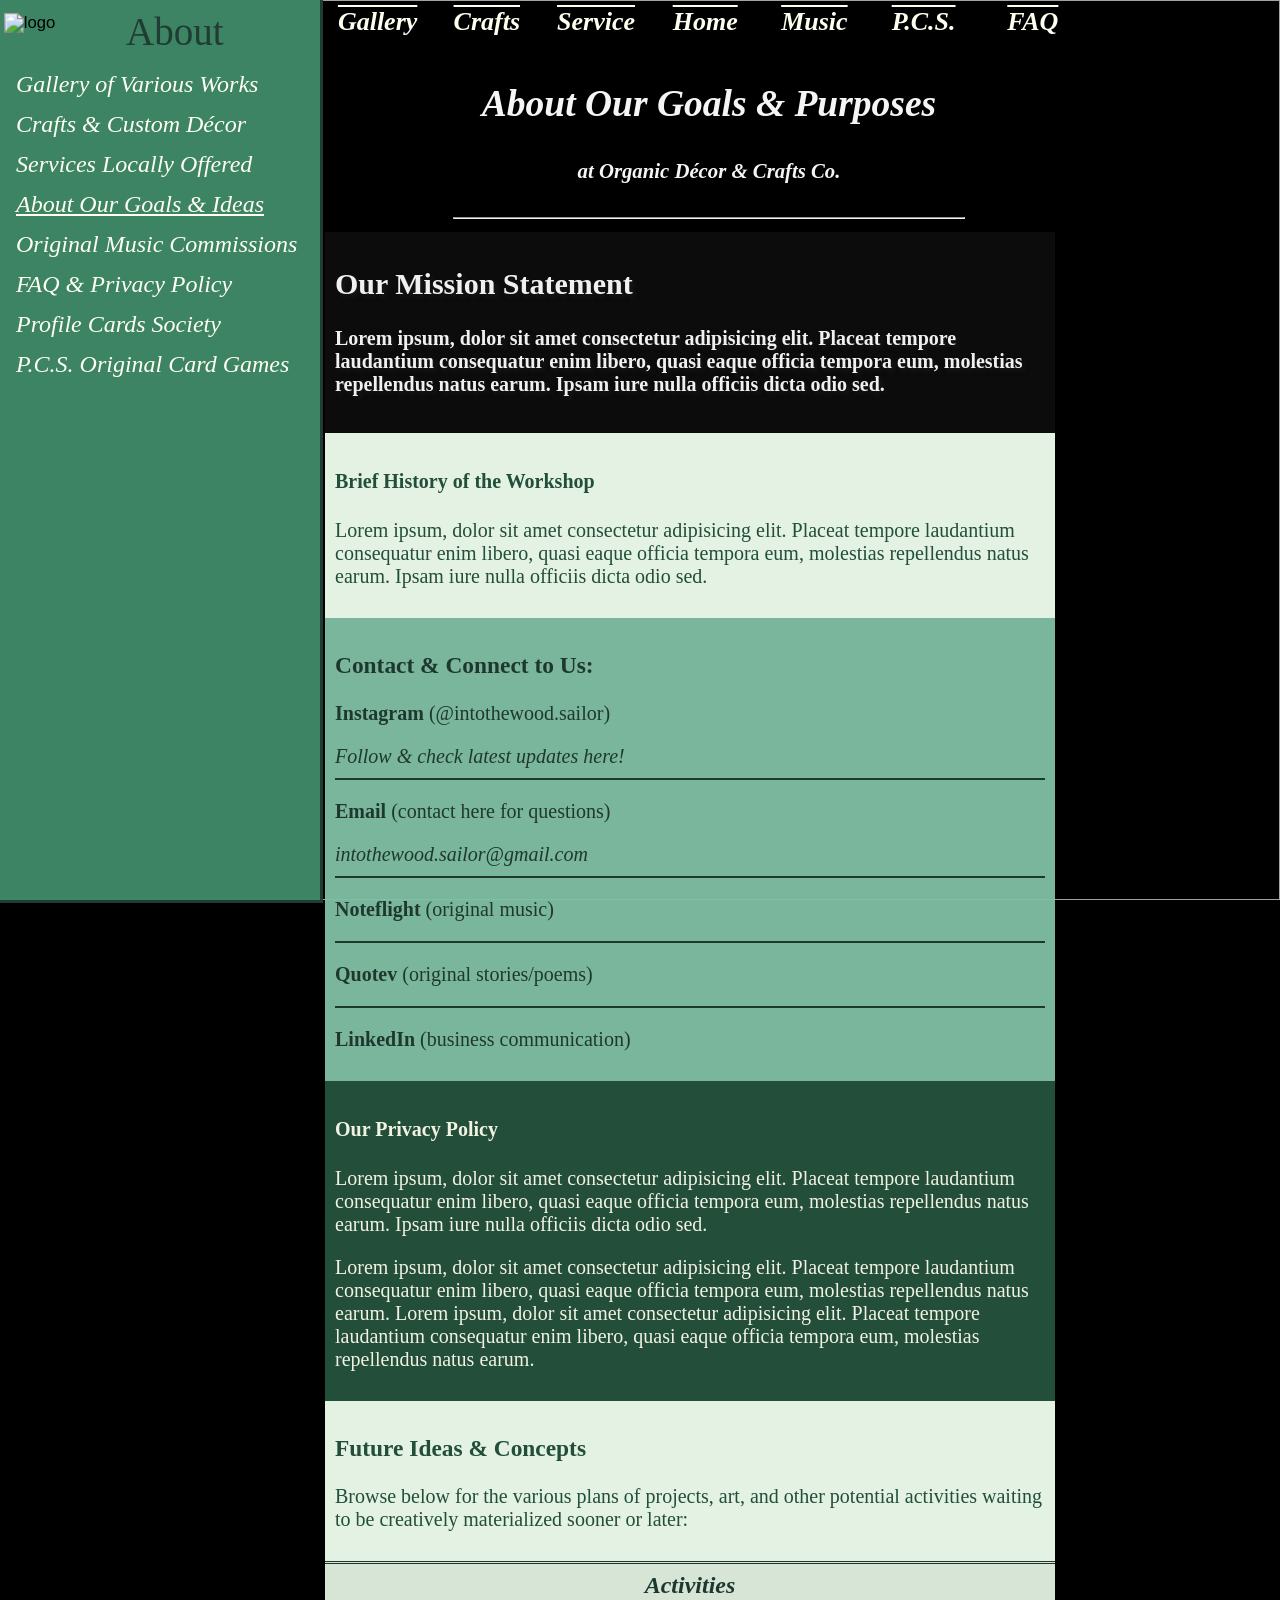
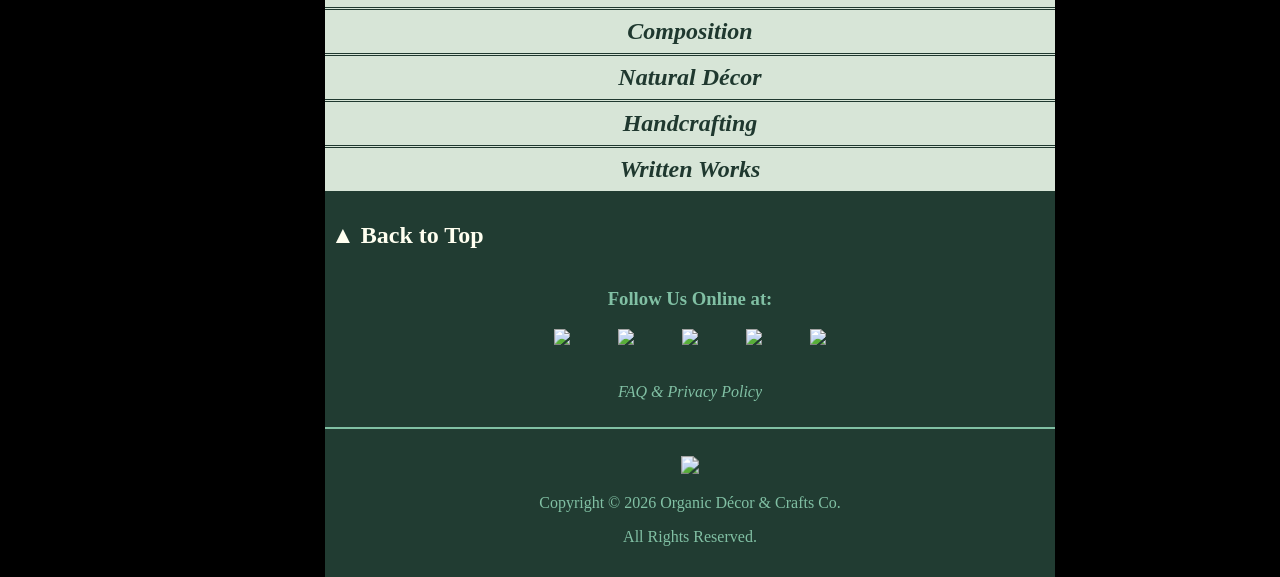
==== about-odc.html @ 94ee8e46 "Add files via upload" ====
<!DOCTYPE html>
<html lang="en">
<head>
    <meta charset="UTF-8">
    <meta name="viewport" content="width=device-width, initial-scale=1.0">
    <link rel="stylesheet" href="styles/odc.css" type="text/css">
    <link rel="icon" href="img/odc-icon.png">
    <title>About - Organic Décor & Crafts</title>
</head>
<audio autoplay>
    <source src="audio/Somber Life, Glimmer of Hope (percussion).mp3">
</audio>

<body>
    <div><img class="topphoto" src="img/topphoto-river1.JPG"></div>
    <div class="topbar">
        <details class="sidebar">
            <summary class="bigger"></summary>
            <div class="bar">
                <details open name="bar" class="sidebutton"><p><summary>Workshop Information</summary></p>
                    <button id="subside" class="sidebutton" onclick="document.location='gallery-odc.html'">Gallery of Various Works</button>
                    <button id="subside" class="sidebutton" onclick="document.location='about-odc.html'"><u>About Our Goals & Ideas</u></button>
                    <button id="subside" class="sidebutton" onclick="document.location='faq-odc.html'">FAQ & Privacy Policy</button>
                </details>
                <details name="bar" class="sidebutton"><p><summary>Shopping & Custom Orders</summary></p>
                    <button id="subside" class="sidebutton" onclick="document.location='crafts-odc.html'">Crafts & Custom Décor</button>
                    <button id="subside" class="sidebutton" onclick="document.location='services-odc.html'">Services Locally Offered</button>
                    <button id="subside" class="sidebutton" onclick="document.location='music-odc.html'">Music Commissions</button>
                </details>
                <details name="bar" class="sidebutton"><p><summary>Profile Cards Society</summary></p>
                    <button id="subside" class="sidebutton" class onclick="document.location='pcs-odc.html'">About the Organization</button>
                    <button id="subside" class="sidebutton" class onclick="document.location='pcs-odc.html'">Original Card Games</button>
                </details>
            </div>
        </details>
        <img class="sidelogo" src="img/sidebutton2.png" type="img" alt="more"></img></div>    
    </div>
    <div>
        <button class="quickbutton" onclick="document.location='gallery-odc.html'">Gallery</button>
        <button class="quickbutton" onclick="document.location='crafts-odc.html'">Crafts</button>
        <button class="quickbutton" onclick="document.location='services-odc.html'">Service</button>
        <button class="quickbutton" onclick="document.location='index.html'">Home</button>
        <button class="quickbutton" id="quickwide" onclick="document.location='music-odc.html'">Music</button>
        <button class="quickbutton" id="quickwide" onclick="document.location='pcs-odc.html'">P.C.S.</button>
        <button class="quickbutton" id="quickwide" onclick="document.location='faq-odc.html'">FAQ</button>
    </div>
    <div class="allmenu">
        <button class="allmenu" id="m1" onclick="document.location='gallery-odc.html'">Gallery of Various Works</button>
        <button class="allmenu" id="m2" onclick="document.location='crafts-odc.html'">Crafts & Custom Décor</button>
        <button class="allmenu" id="m3" onclick="document.location='services-odc.html'">Services Locally Offered</button>
        <button class="allmenu" id="m4" onclick="document.location='about-odc.html'"><u>About Our Goals & Ideas</u></button>
        <button class="allmenu" id="m5" onclick="document.location='music-odc.html'">Original Music Commissions</button>
        <button class="allmenu" id="m6" onclick="document.location='faq-odc.html'">FAQ & Privacy Policy</button>
        <button class="allmenu" id="m7" onclick="document.location='pcs-odc.html'">Profile Cards Society</button>
        <button class="allmenu" id="m8" onclick="document.location='cg-odc.html'">P.C.S. Original Card Games</button>
    </div>
    <button class="fixedhomebutton" onclick="document.location='index.html'"><img class="smaller" src="img/logo4.png" type="img" alt="logo"></img></button>
    <button class="upbutton" onclick="window.scrollTo(0,0)">About</button>
    
    <div class="bigcap">
        <h2>About Our Goals & Purposes</h2>
        <h5>at Organic Décor & Crafts Co.</h5>
        <hr>
    </div>
    <button class="clear">
        <h2>Our Mission Statement</h2>
        <h4>Lorem ipsum, dolor sit amet consectetur adipisicing elit. Placeat tempore laudantium consequatur enim libero, quasi eaque officia tempora eum, molestias repellendus natus earum. Ipsam iure nulla officiis dicta odio sed.</h4>
    </button>
    <button class="white">
        <h4>Brief History of the Workshop</h4>
        <p>Lorem ipsum, dolor sit amet consectetur adipisicing elit. Placeat tempore laudantium consequatur enim libero, quasi eaque officia tempora eum, molestias repellendus natus earum. Ipsam iure nulla officiis dicta odio sed.</p>
    </button>
    <button class="light">
        <h3>Contact & Connect to Us:</h3>
        <a href="https://www.instagram.com/intothewood.sailor/">
            <p><b>Instagram</b> (@intothewood.sailor)</p>
            <i>Follow & check latest updates here!</i>
        </a>
        <hr color="">
        <a href="mailto:intothewood.sailor@gmail.com">
            <p><b>Email</b> (contact here for questions)</p>
            <i>intothewood.sailor@gmail.com</i>
        </a>
        <hr color="">
        <a href="https://www.noteflight.com/profile/5326de3cf3f3b2a48905fb26843b346cb8f94619">
            <p><b>Noteflight</b> (original music)</p>
        </a>
        <hr color="">
        <a href="https://www.quotev.com/Intothewood52289">
            <p><b>Quotev</b> (original stories/poems)</p>
         </a>
        <hr color="">
        <a href="https://www.linkedin.com/in/intothewood-sailor-7990583a7">
            <p><b>LinkedIn</b> (business communication)</p>
        </a>
    </button>
    <button class="dark">
        <h4>Our Privacy Policy</h4>
        <p>Lorem ipsum, dolor sit amet consectetur adipisicing elit. Placeat tempore laudantium consequatur enim libero, quasi eaque officia tempora eum, molestias repellendus natus earum. Ipsam iure nulla officiis dicta odio sed.</p>
        <p>Lorem ipsum, dolor sit amet consectetur adipisicing elit. Placeat tempore laudantium consequatur enim libero, quasi eaque officia tempora eum, molestias repellendus natus earum. Lorem ipsum, dolor sit amet consectetur adipisicing elit. Placeat tempore laudantium consequatur enim libero, quasi eaque officia tempora eum, molestias repellendus natus earum.</p>
    </button>
    <button class='white'>
        <h3>Future Ideas & Concepts</h3>
        <p>Browse below for the various plans of projects, art, and other potential activities waiting to be creatively materialized sooner or later:</p>
    </button>
    <details class="dropcap">
        <summary class="drop">Activities</summary>
        <button class="light">
            <h4>Wreath-crafting workshop!</h4>
            <p>People of all ages in the community can bond and have wonderful time.</p>
            <h4>Foraging flowers for fresh tea</h4>
            <p>Teamworking in a group, anyone can learn about local flowers, foraging, and about tea-making. It is a great opportunity to learn form new social bonds.</p>
        </button>
    </details>
    <details class="dropcap">
        <summary class="drop">Composition</summary>
        <button class="dark">
            <h4>Wreath-crafting workshop!</h4>
            <p>People of all ages in the community can bond and have wonderful time.</p>
            <h4>Foraging flowers for fresh tea</h4>
            <p>Teamworking in a group, anyone can learn about local flowers, foraging, and about tea-making. It is a great opportunity to learn form new social bonds.</p>
        </button>
    </details>
    <details class="dropcap">
        <summary class="drop">Natural Décor</summary>
        <button class="light">
            <h4>Wreath-crafting workshop!</h4>
            <p>People of all ages in the community can bond and have wonderful time.</p>
            <h4>Foraging flowers for fresh tea</h4>
            <p>Teamworking in a group, anyone can learn about local flowers, foraging, and about tea-making. It is a great opportunity to learn form new social bonds.</p>
        </button>
    </details>
    <details class="dropcap">
        <summary class="drop">Handcrafting</summary>
        <button class="light">
            <h4>Wreath-crafting workshop!</h4>
            <p>People of all ages in the community can bond and have wonderful time.</p>
            <h4>Foraging flowers for fresh tea</h4>
            <p>Teamworking in a group, anyone can learn about local flowers, foraging, and about tea-making. It is a great opportunity to learn form new social bonds.</p>
        </button>
    </details>
    <details class="dropcap">
        <summary class="drop">Written Works</summary>
        <button class="dark">
            <h4>Wreath-crafting workshop!</h4>
            <p>People of all ages in the community can bond and have wonderful time.</p>
            <h4>Foraging flowers for fresh tea</h4>
            <p>Teamworking in a group, anyone can learn about local flowers, foraging, and about tea-making. It is a great opportunity to learn form new social bonds.</p>
        </button>
    </details>
</body>
    <footer>
        <button class="teleport" onclick="window.scrollTo(0,0)"><h2>▲ Back to Top</h2></button>
        <h3>Follow Us Online at:</h3>
        <p>
            <a class="logo" href="https://www.instagram.com/intothewood.sailor/"><img width="35px" src="img/Instagram-Logo-white.png"></a>
            <a class="logo" href="mailto:intothewood.sailor@gmail.com"><img width="35px" src="img/gmail-circled-white.png"></a>
            <a class="logo" href="https://www.noteflight.com/profile/5326de3cf3f3b2a48905fb26843b346cb8f94619"><img width="35px" src="img/noteflight-logo.png"></a>
            <a class="logo" href="https://www.quotev.com/Intothewood52289"><img width="35px" src="img/quotev_white.webp"></a>
            <a class="logo" href="https://www.linkedin.com/in/intothewood-sailor-7990583a7"><img width="33px" src="img/linkedin-icon-square-white.png"></a>        
        </p>
        <br>
        <a color="ivory" onclick="document.location='faq-odc.html'"><i>FAQ & Privacy Policy</i></a>
        <br><br>
        <hr color="">
        <br>
        <button class="homebutton" onclick="document.location='index.html'"><img src="img/logo4.png" width="200px"></button>
        <p>Copyright © 2026 Organic Décor & Crafts Co.</p>
        <p>All Rights Reserved.</p>
    </footer>
</html>
---- styles/odc.css ----
body{
    background-color: black;
}

a{
    color: inherit;
    padding: 0%;
    text-decoration: none;
}
a::selection{
    color: initial;
}
a:hover{
    color: inherit;
    text-decoration: underline;
    cursor:pointer;
}

.logo{
    margin: 3%;
    width: unset;
}
.logo:hover{
    zoom: 94%;
    margin-left: 3.2%;
    margin-right: 3.2%;
}
.logo:active{
    cursor:wait;
}

.photo{
    width: 100%;
    display: block;
    justify-self: center;
}
#vimg{
    width: unset;
    height: 25rem;
    min-height: 502px;
}

#fullview:active{
    position: sticky;
    top: 66px;
    right: 0%;
    width: unset;
    height: unset;
    max-width: 100vw;
    max-height: 100vh;
    z-index: 3;
    justify-self: center;
}

/*
.topphot{
    position:fixed;
    min-width: 100%;
    min-height: 100%;
    top: 0%;
    right: 0%;
    z-index: -2;
    opacity: 85%;
}
*/

html, body  {
    margin: 0;
    padding: 0;
    height: 100%;
    width: 100%;
    transition: 0.5s;
    @starting-style{
        margin-top: 100vh;
    }
}
.topphoto{
    margin: 0px;
    overflow: hidden;
    width: 100%;
    height:100%;
    position: fixed;
    display: block;
    top: 0;
    left: 0;
    z-index: -2;
    object-fit: cover;
    opacity:85%;
        transition: 1s;
    @starting-style{
        opacity:45%;
    }
}

.topbar{
    position:fixed;
    top:0px;
    width: 100%;
    padding-top: 8px;
    padding-bottom: 4px;
    text-align: left;
    background-color:rgb(60, 132, 100);
    z-index: 0;
    font-size: 38px;
    height: 49px;
    color: rgb(33, 60, 50);
    border: 3px,rgb(60, 132, 100),solid;
    border-bottom-color: rgb(33, 60, 50);
    justify-self: center;
    z-index: 1;
}

.sidebar{
    position:fixed;
    right: 0px;
    z-index: 2;
    top:7px;
    margin-right: 0px;
}

.bar{
    background-color:rgb(60, 132, 100);
    color: ivory;
    font-size: 20px;
    width: max-content;
    text-align: left;
    margin-right:0px;
    padding-right: 15px;
    padding-left: 15px;
    padding-top: 1px;
    padding-bottom: 1px;
    margin-top: 3.1px;
    line-height: 50%;
    border: 0px,rgb(33, 60, 50), solid;
    border-left-width: 3px;
    border-bottom-width: 3px;
    height: 100vh;
    /*height: 260px;*/
}

.bigger{
    opacity:0%;
    height: 45px;
    font-size: 43px;
    margin-top:2.5%;
    margin-right:18px;
    cursor:pointer;
}

.smaller{
    height:32px;
    padding-top: 2px;
}

.sidelogo{
    position: fixed;
    right:16px;
    height: 30px;
    margin-top:6px;
}

.teleport{
    background: none;
    border-style: hidden;
    color: ivory;
    font-size: inherit;
    font-family: inherit;
    text-decoration: inherit;
    display: block;
    justify-self: center;
}
.teleport:hover{
    text-decoration: overline;
    cursor:pointer;
}
.teleport:active{
    color: rgb(129, 192, 164);
}

.upbutton{
    background: none;
    border-style: hidden;
    color: inherit;
    font-size: inherit;
    font-family: inherit;
    position: fixed;        
    top: 8px;
    left: 120px;
    font-size: 39px;
    color: rgb(33, 60, 50); 
    z-index: 1;
    transition: 0.5s;
    @starting-style{
        top: -100vh;
    }
}
.upbutton:hover{
    text-decoration: overline;
    cursor:pointer;
}
.upbutton:active{
    color: rgb(37, 83, 62);
}

.homebutton{
    background: none;
    border-style: hidden;
    margin-bottom: -10px;
    zoom: 110%;
}
.homebutton:hover{
    opacity: 80%;
    cursor:pointer;
    transition: 0.5s;
}

.fixedhomebutton{
    background: none;
    border-style: hidden;
    margin-bottom: -10px;
    zoom: 125%;
    position: fixed;
    top: 7px;
    left: -3px;
    z-index: 1;
}
.fixedhomebutton:hover{
    opacity: 80%;
    cursor:pointer;
    transition: 0.5s;
}

.quickbutton{
    /*background-color: rgb(60, 132, 100);*/
    background-color: transparent;
    border-style: hidden;
    text-decoration: overline;
    color:ivory;
    font-size: clamp(22px,6vw,26px);
    font-family: Cambria, Cochin, Georgia, Times, 'Times New Roman', serif;
    font-style: italic;
    padding-bottom: 7px;
    padding-top: 7px;
    width: 24%;
    margin-bottom: 7px;
    margin-top: 66px;
    padding-left: 0px;
    padding-right: 0px;
    font-weight: bold;
    text-shadow: 1px 0px 4px black;
}
.quickbutton:hover{
    background-color: rgb(60, 132, 100, 0.75);
    text-decoration:none;
    margin-bottom: 4px;
    padding-bottom: 10px;
    cursor: pointer;
    transition: 0.5s;
}
.quickbutton:active{
    color:rgb(129, 192, 164);
    font-weight: normal;
}
#quickwide{
    display: none;
}

.sidebutton{
    background: none;
    border-style: hidden;
    color: ivory;
    font-size: 24px;
    font-family: Cambria, Cochin, Georgia, Times, 'Times New Roman', serif;
    font-style: italic;
    display: block;
}
button.sidebutton:hover{
    text-decoration: underline;
    text-decoration-color: rgb(129, 192, 164);
    cursor: pointer;
    /*
    margin-left: 6.5px;
    margin-right: 5px;
    font-size: 23px;
    margin-bottom: 0.5px;
    */
}
button.sidebutton:active{
    text-decoration: none;
    color: rgb(129, 192, 164);
}

details.sidebutton{
    margin-left: 5px;
    margin-top: 15px;
    margin-bottom: 30px;
    font-style: normal;
}
details.sidebutton:hover{
    text-shadow: black 1px 1px 5px;
    cursor: pointer;
}

#subside{
    text-decoration-color: transparent;
    display: block;
    margin-left: 15px;
    margin-bottom: 10px;
}
#subside:hover{
    text-decoration: underline;
    text-decoration-color: rgb(129, 192, 164);
    cursor: pointer;
}

div.allmenu{
    position:fixed;
    background-color:rgb(60, 132, 100);
    left: 0px;
    width: 320px;
    height:100vh;
    visibility: hidden;
    top: 0px;
    border: 3px,rgb(33, 60, 50) solid;
    border-top: none;
    border-left: none;
}

button.allmenu{
    background: none;
    border-style: hidden;
    color: ivory;
    font-size: 24px;
    font-family: Cambria, Cochin, Georgia, Times, 'Times New Roman', serif;
    font-style: italic;
    left: 10px;
    position:fixed;
    z-index: -1;
    visibility: hidden;
}
button.allmenu:hover{
    text-decoration: underline;
    text-decoration-color: rgb(129, 192, 164);;
    cursor: pointer;
}
button.allmenu:active{
    text-decoration: none;
    color: rgb(129, 192, 164);
}
#m1{
    top: 70px;
}
#m2{
    top: 110px;
}
#m3{
    top: 150px;
}
#m4{
    top: 190px;
}
#m5{
    top: 230px;
}
#m6{
    top: 270px;
}
#m7{
    top: 310px;
}
#m8{
    top: 350px;
}

footer{
    background-color: rgb(33, 60, 50);
    width: 100%;
    max-width: 512px;
    justify-self: center;
    font-size: 16px;
    font-family: Cambria, Cochin, Georgia, Times, 'Times New Roman', serif;
    color: rgb(129, 192, 164);
    text-align: center;
    padding-top: 10px;
    padding-bottom: 15px;
    margin-bottom: -10px;
}

.dropcap{
    text-align: center;
    margin-bottom:3%;
    font-size: 25px;
    font-family:cursive;
    font-style: italic;
    margin: auto;
}
.drop{
    background-color: rgb(240, 255, 240, 0.95);
    color: rgb(33, 60, 50);
    /*width: clamp(322px,75%,400px);*/
    width:95.5%;
    display: block;
    min-width:0px;
    max-width: 496px;
    justify-self: center;
    font-weight: bold;
    font-size: 24px;
    padding: 8px;
    border-top: 3px double rgb(33, 60, 50);
    opacity: 95%;
}
.drop:hover{
    /*width: clamp(275px,85%,450px);*/
    text-decoration: overline;
    cursor:pointer;
}
.drop:active{
    color: rgb(60, 132, 100);
}

.biglogo{
    display: flex;
    margin-top: 5%;
    margin-bottom: 3%;
    justify-content:center;
}
.biglogo:hover{
    cursor:help;
}

.bigcap{
    color:whitesmoke;
    text-shadow: 1px 1px 20px black;
    text-align: center;
    margin-bottom: 3%;
    font-size: 25px;
    font-family:cursive;
    font-style: italic;
    max-width: 512px;
    width: 90vw;
    margin: auto;
}

table{
    text-align: center;
    width: 100%;
}
th{
    font-style:italic;
}
td{
    font-weight:bold;
    padding-top: 3px;
    padding-left: 3px;
}

table.calendar{
    border-top: 3px rgb(37, 83, 62) double;
}
th.calendar{
    font-weight:normal;
    text-align: left;
    font-style:normal;
    border-bottom: 3px rgb(37, 83, 62) double;
    padding: 5px;
    padding-right: 3px;
}
td.calendar{
    padding: 5px;
    padding-right: 10px;
    font-size: larger;
    font-style: normal;
    font-weight: normal;
}

.white, .dark, .light, .clear{
    border-style: hidden;
    display: block;
    justify-self: center;
    width: 100%;
    max-width: 512px;
    padding: 10px;
    font-family: Georgia, 'Times New Roman', Times, serif;
    font-size: 20px;
    text-align: left;
    z-index: 1;
    opacity: 95%;
}
.white{
    background-color: rgb(240, 255, 240);
    color: rgb(37, 83, 62);
}
.dark{
    background-color: rgb(37, 83, 62);
    color: ivory;
}
.light{
    background-color: rgb(129, 192, 164);
    color: rgb(33, 60, 50);
}
.clear{
    background-color: rgb(33, 60, 50, 0.25);
    mix-blend-mode:luminosity;
    color: ivory;
    text-shadow: 3px 3px 5px rgb(33, 60, 50, 0.37);
}

.white:hover, .dark:hover, .light:hover{
    opacity: 1.0;
}
.clear:hover{
    background-color: rgb(33, 60, 50, 0.4);
}

.white:active{
    text-shadow: 1px 1px 10px rgb(129, 192, 164);
}
.dark:active, .light:active{
    text-shadow: 1px 1px 10px rgb(60, 132, 100);
}
.clear:active{
    color: whitesmoke;
}

.order{
    display: block;
    color: ivory;
    background-color:rgb(60, 132, 100);
    z-index: 1;
    min-width: fit-content;
    font-family:cursive;
    font-size: 30px;
    position: fixed;
    bottom: 1%;
    padding: 1%;
    float: left;
    left: 3%;
    border: 3px, dashed, rgb(33, 60, 50);
    opacity: 90%;
    transition: 0.5s;
    @starting-style{
        translate:-100vw 0;
    }
}
.order:hover{
    opacity: 95%;
    font-size: 32px;
    cursor: pointer;
    transition: 0.5s;
}
.order:active{
    color: rgb(33, 60, 50);
}

.notice{
    justify-self:center;
    max-width: 492px;
    width: fit-content;
    padding: 5px;
    background-color: rgb(33, 60, 50, 0.95);
    font-family:cursive;
    font-size: 140%;
    color: ivory;
    text-align: center;
    border: 5px,rgb(37, 83, 62, 0.95);
    border-style: double;
    height: fit-content;
    text-overflow:ellipsis;
}
.notice:hover{
    cursor: pointer;
}

/*
@media screen and (min-height: 720px) and (max-width:512px){
    .dropcap{
        position: sticky;
        top: 65px;
    }

    .white{
        position: sticky;
        top: 65px;
    }
    .dark{
        position: sticky;
        top: 65px;
    }
    .light{
        position: sticky;
        top: 65px;
    }
    .clear{
        position: sticky;
        top: 65px;
    }
    .footer{
        position: sticky;
        top: 65px;
    }
}
*/

@media screen and (min-width: 666px) and (max-width: 896px){
    .quickbutton{
        width: 13.7%;
    }
    #quickwide{
        display: inline;
    }
}
@media screen and (min-width: 896px) and (max-height: 389px){
    .quickbutton{
        width: 13.7%;
    }
    #quickwide{
        display: inline;
    }
}

@media screen and (min-width: 896px) and (min-height:390px){
    #fullview:active{
    position: fixed;
    top: 0%;
    bottom: 0%;
    right: 0%;
    left: unset;
    height: 100vh;
    max-height: 100vh;
    max-width: 100vw;
    z-index: 3;
    justify-self: right;
    }
    
    body{
        max-width: 60%;
       justify-self: center;
       margin-left: 325px;
    }

    .upbutton{
        z-index: 0;
    }
    
    div.allmenu{
        visibility: visible;
    }
    button.allmenu{
        visibility: visible;
    }

    .bar{
        visibility: hidden;
    }
    .sidebar{
        visibility: hidden;
    }
    .bigger{
        visibility: hidden;
    }

    .topbar{
        visibility: collapse;
    }

    .quickbutton{
        margin-top: 0px;
    }

    .order{
        right: 3%;
        left: unset;
    }
}

@media screen and (min-width: 1100px) and (min-height: 390px){
    .photo{
        width: 492px;
        max-width: none;
    }
    .drop{
        width: 714px;
        max-width: none;
    }
    footer, .white, .dark, .light, .clear{
        width: 730px;
        max-width: none;
    }
    .quickbutton{
        width: 13.7%;
    }
    #quickwide{
        display: inline;
    }
}
@media screen and (min-width: 1300px) and (min-height: 560px){
    .drop{
        width: 916px;
        max-width: none;
    }
    footer, .white, .dark, .light, .clear{
        width: 932px;
        max-width: none;
    }
    .quickbutton{
        width: 13.7%;
    }
    #quickwide{
        display: inline;
    }
}
@media screen and (min-width: 1500px) and (min-height: 660px){
    .drop{
        width: 1116px;
        max-width: none;
    }
    footer, .white, .dark, .light, .clear{
        width: 1132px;
        max-width: none;
    }
    .quickbutton{
        width: 13.7%;
    }
    #quickwide{
        display: inline;
    }
}
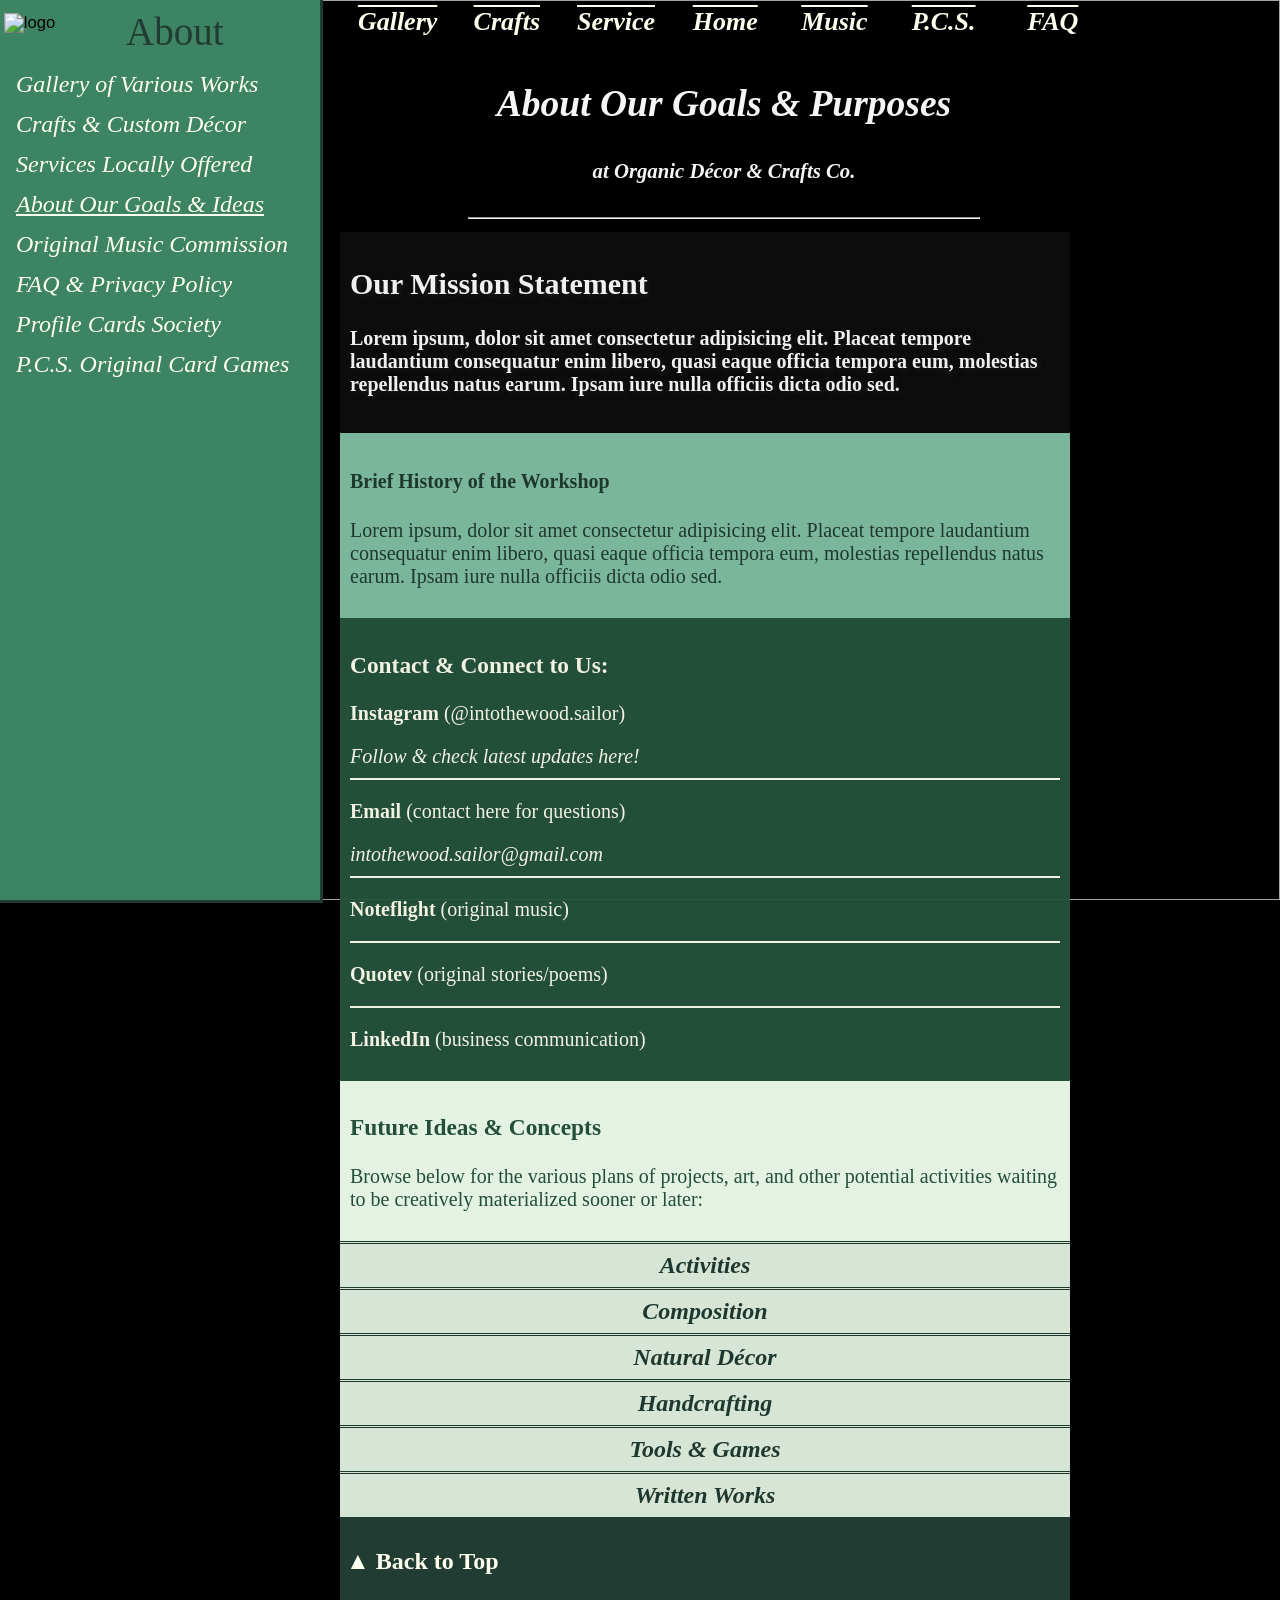
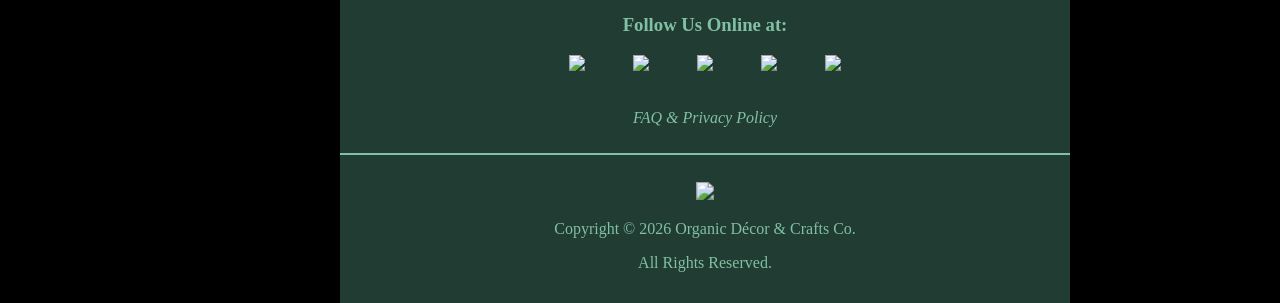
==== commit 4ca0457e: "Update about-odc.html" ====
--- a/about-odc.html
+++ b/about-odc.html
@@ -49,7 +49,7 @@
         <button class="allmenu" id="m2" onclick="document.location='crafts-odc.html'">Crafts & Custom Décor</button>
         <button class="allmenu" id="m3" onclick="document.location='services-odc.html'">Services Locally Offered</button>
         <button class="allmenu" id="m4" onclick="document.location='about-odc.html'"><u>About Our Goals & Ideas</u></button>
-        <button class="allmenu" id="m5" onclick="document.location='music-odc.html'">Original Music Commissions</button>
+        <button class="allmenu" id="m5" onclick="document.location='music-odc.html'">Original Music Commission</button>
         <button class="allmenu" id="m6" onclick="document.location='faq-odc.html'">FAQ & Privacy Policy</button>
         <button class="allmenu" id="m7" onclick="document.location='pcs-odc.html'">Profile Cards Society</button>
         <button class="allmenu" id="m8" onclick="document.location='cg-odc.html'">P.C.S. Original Card Games</button>
@@ -66,11 +66,11 @@
         <h2>Our Mission Statement</h2>
         <h4>Lorem ipsum, dolor sit amet consectetur adipisicing elit. Placeat tempore laudantium consequatur enim libero, quasi eaque officia tempora eum, molestias repellendus natus earum. Ipsam iure nulla officiis dicta odio sed.</h4>
     </button>
-    <button class="white">
+    <button class="light">
         <h4>Brief History of the Workshop</h4>
         <p>Lorem ipsum, dolor sit amet consectetur adipisicing elit. Placeat tempore laudantium consequatur enim libero, quasi eaque officia tempora eum, molestias repellendus natus earum. Ipsam iure nulla officiis dicta odio sed.</p>
     </button>
-    <button class="light">
+    <button class="dark">
         <h3>Contact & Connect to Us:</h3>
         <a href="https://www.instagram.com/intothewood.sailor/">
             <p><b>Instagram</b> (@intothewood.sailor)</p>
@@ -94,58 +94,56 @@
             <p><b>LinkedIn</b> (business communication)</p>
         </a>
     </button>
-    <button class="dark">
-        <h4>Our Privacy Policy</h4>
-        <p>Lorem ipsum, dolor sit amet consectetur adipisicing elit. Placeat tempore laudantium consequatur enim libero, quasi eaque officia tempora eum, molestias repellendus natus earum. Ipsam iure nulla officiis dicta odio sed.</p>
-        <p>Lorem ipsum, dolor sit amet consectetur adipisicing elit. Placeat tempore laudantium consequatur enim libero, quasi eaque officia tempora eum, molestias repellendus natus earum. Lorem ipsum, dolor sit amet consectetur adipisicing elit. Placeat tempore laudantium consequatur enim libero, quasi eaque officia tempora eum, molestias repellendus natus earum.</p>
-    </button>
     <button class='white'>
         <h3>Future Ideas & Concepts</h3>
         <p>Browse below for the various plans of projects, art, and other potential activities waiting to be creatively materialized sooner or later:</p>
     </button>
-    <details class="dropcap">
+    <details class="dropcap" name="ideas">
         <summary class="drop">Activities</summary>
         <button class="light">
             <h4>Wreath-crafting workshop!</h4>
-            <p>People of all ages in the community can bond and have wonderful time.</p>
+            <p>People of all ages in the community can bond and spend a wonderful time.</p>
             <h4>Foraging flowers for fresh tea</h4>
             <p>Teamworking in a group, anyone can learn about local flowers, foraging, and about tea-making. It is a great opportunity to learn form new social bonds.</p>
         </button>
     </details>
-    <details class="dropcap">
+    <details class="dropcap" name="ideas">
         <summary class="drop">Composition</summary>
         <button class="dark">
-            <h4>Wreath-crafting workshop!</h4>
-            <p>People of all ages in the community can bond and have wonderful time.</p>
-            <h4>Foraging flowers for fresh tea</h4>
-            <p>Teamworking in a group, anyone can learn about local flowers, foraging, and about tea-making. It is a great opportunity to learn form new social bonds.</p>
+            <h4>Double viola concerto</h4>
+            <p>This piece needs to be playable for both soloists and a semi-proffessional orchestra of up to a full-symphonic instrumentation.</p>
+            <h4>Sonata for a woodwind and piano</h4>
+            <p>A new combination of instruments to write in a more common format is an ambition to be realized hopefully soon.</p>
         </button>
     </details>
-    <details class="dropcap">
+    <details class="dropcap" name="ideas">
         <summary class="drop">Natural Décor</summary>
         <button class="light">
-            <h4>Wreath-crafting workshop!</h4>
-            <p>People of all ages in the community can bond and have wonderful time.</p>
-            <h4>Foraging flowers for fresh tea</h4>
-            <p>Teamworking in a group, anyone can learn about local flowers, foraging, and about tea-making. It is a great opportunity to learn form new social bonds.</p>
+            <h4>Producing herbal/floral dye or paint</h4>
+            <p>Experimenting to pursue a more effective technique for retaining color from heating up the plant materials is required.</p>
         </button>
     </details>
-    <details class="dropcap">
+    <details class="dropcap" name="ideas">
         <summary class="drop">Handcrafting</summary>
-        <button class="light">
-            <h4>Wreath-crafting workshop!</h4>
-            <p>People of all ages in the community can bond and have wonderful time.</p>
-            <h4>Foraging flowers for fresh tea</h4>
-            <p>Teamworking in a group, anyone can learn about local flowers, foraging, and about tea-making. It is a great opportunity to learn form new social bonds.</p>
+        <button class="dark">
+            <h4>Making solid purified rosin from pine sap</h4>
+            <p>No specific plans at the moment. More research is needed.</p>
         </button>
     </details>
-    <details class="dropcap">
+    <details class="dropcap" name="ideas">
+        <summary class="drop">Tools & Games</summary>
+        <button class="light">
+            <h4>Environmental education: Plants & Potions of PNW</h4>
+            <p>This is an interactive educational game designed to engage young people with the rich nature of the Pacific Northwest. It teaches them about the ecological capital vital to us, the ways to which we can live more sustainably, and inspirations to how we could coexist with local wildlife.</p>
+            <h4>Schedule/Course Request Algorithm</h4>
+            <p>This is a tool inspired to be developed as part of our pursuit for equity and peace within social contexts.</p>
+        </button>
+    </details>
+    <details class="dropcap" name="ideas">
         <summary class="drop">Written Works</summary>
         <button class="dark">
-            <h4>Wreath-crafting workshop!</h4>
-            <p>People of all ages in the community can bond and have wonderful time.</p>
-            <h4>Foraging flowers for fresh tea</h4>
-            <p>Teamworking in a group, anyone can learn about local flowers, foraging, and about tea-making. It is a great opportunity to learn form new social bonds.</p>
+            <h4>Speculative Dystopian Novella: <i>Aboard the UNV Alien</i></h4>
+            <p>A story warning about climate change and its impact on future generations. A society of orphans who call international waters home survive in a society abord a ship as sea levels rise, global conflicts arise, and environmental disasters worsen.</p>
         </button>
     </details>
 </body>
@@ -168,4 +166,4 @@
         <p>Copyright © 2026 Organic Décor & Crafts Co.</p>
         <p>All Rights Reserved.</p>
     </footer>
-</html>+</html>
--- a/styles/odc.css
+++ b/styles/odc.css
@@ -1,5 +1,6 @@
 body{
     background-color: black;
+    user-select: none;
 }
 
 a{
@@ -12,7 +13,7 @@
 }
 a:hover{
     color: inherit;
-    text-decoration: underline;
+    filter: brightness(85%);
     cursor:pointer;
 }
 
@@ -105,8 +106,8 @@
     height: 49px;
     color: rgb(33, 60, 50);
     border: 3px,rgb(60, 132, 100),solid;
-    border-bottom-color: rgb(33, 60, 50);
-    justify-self: center;
+    /*border-bottom-color: rgb(33, 60, 50);*/
+    align-self: center;
     z-index: 1;
 }
 
@@ -114,7 +115,7 @@
     position:fixed;
     right: 0px;
     z-index: 2;
-    top:7px;
+    top:0px;
     margin-right: 0px;
 }
 
@@ -131,9 +132,9 @@
     padding-bottom: 1px;
     margin-top: 3.1px;
     line-height: 50%;
-    border: 0px,rgb(33, 60, 50), solid;
+    /*border: 0px,rgb(33, 60, 50), solid;
     border-left-width: 3px;
-    border-bottom-width: 3px;
+    border-bottom-width: 3px;*/
     height: 100vh;
     /*height: 260px;*/
 }
@@ -167,6 +168,7 @@
     font-family: inherit;
     text-decoration: inherit;
     display: block;
+    text-align: center;
     justify-self: center;
 }
 .teleport:hover{
@@ -237,13 +239,15 @@
     text-decoration: overline;
     color:ivory;
     font-size: clamp(22px,6vw,26px);
-    font-family: Cambria, Cochin, Georgia, Times, 'Times New Roman', serif;
+    font-family: Cambria, Georgia, Times, 'Times New Roman', serif;
     font-style: italic;
     padding-bottom: 7px;
     padding-top: 7px;
     width: 24%;
     margin-bottom: 7px;
     margin-top: 66px;
+    margin-left: 5px;
+    margin-right: -5px;
     padding-left: 0px;
     padding-right: 0px;
     font-weight: bold;
@@ -270,7 +274,7 @@
     border-style: hidden;
     color: ivory;
     font-size: 24px;
-    font-family: Cambria, Cochin, Georgia, Times, 'Times New Roman', serif;
+    font-family: Cambria, Georgia, Times, 'Times New Roman', serif;
     font-style: italic;
     display: block;
 }
@@ -331,7 +335,7 @@
     border-style: hidden;
     color: ivory;
     font-size: 24px;
-    font-family: Cambria, Cochin, Georgia, Times, 'Times New Roman', serif;
+    font-family: Cambria, Georgia, Times, 'Times New Roman', serif;
     font-style: italic;
     left: 10px;
     position:fixed;
@@ -378,7 +382,7 @@
     max-width: 512px;
     justify-self: center;
     font-size: 16px;
-    font-family: Cambria, Cochin, Georgia, Times, 'Times New Roman', serif;
+    font-family: Cambria, Georgia, Times, 'Times New Roman', serif;
     color: rgb(129, 192, 164);
     text-align: center;
     padding-top: 10px;
@@ -390,19 +394,22 @@
     text-align: center;
     margin-bottom:3%;
     font-size: 25px;
-    font-family:cursive;
+    font-family:Cambria, Georgia, Times, 'Times New Roman', serif;
     font-style: italic;
     margin: auto;
+    justify-self: center;
+    width:100%;
 }
 .drop{
     background-color: rgb(240, 255, 240, 0.95);
     color: rgb(33, 60, 50);
     /*width: clamp(322px,75%,400px);*/
     width:95.5%;
+    max-width: 496x;
     display: block;
-    min-width:0px;
     max-width: 496px;
     justify-self: center;
+    text-align: center;
     font-weight: bold;
     font-size: 24px;
     padding: 8px;
@@ -434,7 +441,7 @@
     text-align: center;
     margin-bottom: 3%;
     font-size: 25px;
-    font-family:cursive;
+    font-family:Cambria, Georgia, Times, 'Times New Roman', serif;
     font-style: italic;
     max-width: 512px;
     width: 90vw;
@@ -474,7 +481,7 @@
 }
 
 .white, .dark, .light, .clear{
-    border-style: hidden;
+    border-style: none;
     display: block;
     justify-self: center;
     width: 100%;
@@ -527,8 +534,10 @@
     color: ivory;
     background-color:rgb(60, 132, 100);
     z-index: 1;
-    min-width: fit-content;
-    font-family:cursive;
+    min-width: 200px;
+    width: fit-content;
+    min-height:65px;
+    font-family:Cambria, Georgia, Times, 'Times New Roman', serif;
     font-size: 30px;
     position: fixed;
     bottom: 1%;
@@ -553,12 +562,11 @@
 }
 
 .notice{
-    justify-self:center;
     max-width: 492px;
     width: fit-content;
     padding: 5px;
     background-color: rgb(33, 60, 50, 0.95);
-    font-family:cursive;
+    font-family:Cambria, Georgia, Times, 'Times New Roman', serif;
     font-size: 140%;
     color: ivory;
     text-align: center;
@@ -566,6 +574,9 @@
     border-style: double;
     height: fit-content;
     text-overflow:ellipsis;
+    justify-self: center;
+    left: 0;
+    right: 0;
 }
 .notice:hover{
     cursor: pointer;
@@ -623,19 +634,19 @@
     position: fixed;
     top: 0%;
     bottom: 0%;
-    right: 0%;
-    left: unset;
+    right: 0;
+    left: 0;
     height: 100vh;
     max-height: 100vh;
     max-width: 100vw;
     z-index: 3;
-    justify-self: right;
+    justify-self: center;
     }
     
     body{
-        max-width: 60%;
+       max-width:60%;
        justify-self: center;
-       margin-left: 325px;
+       margin-left: 340px;
     }
 
     .upbutton{
@@ -725,3 +736,19 @@
         display: inline;
     }
 }
+
+
+
+
+
+
+
+
+
+
+
+
+
+
+
+
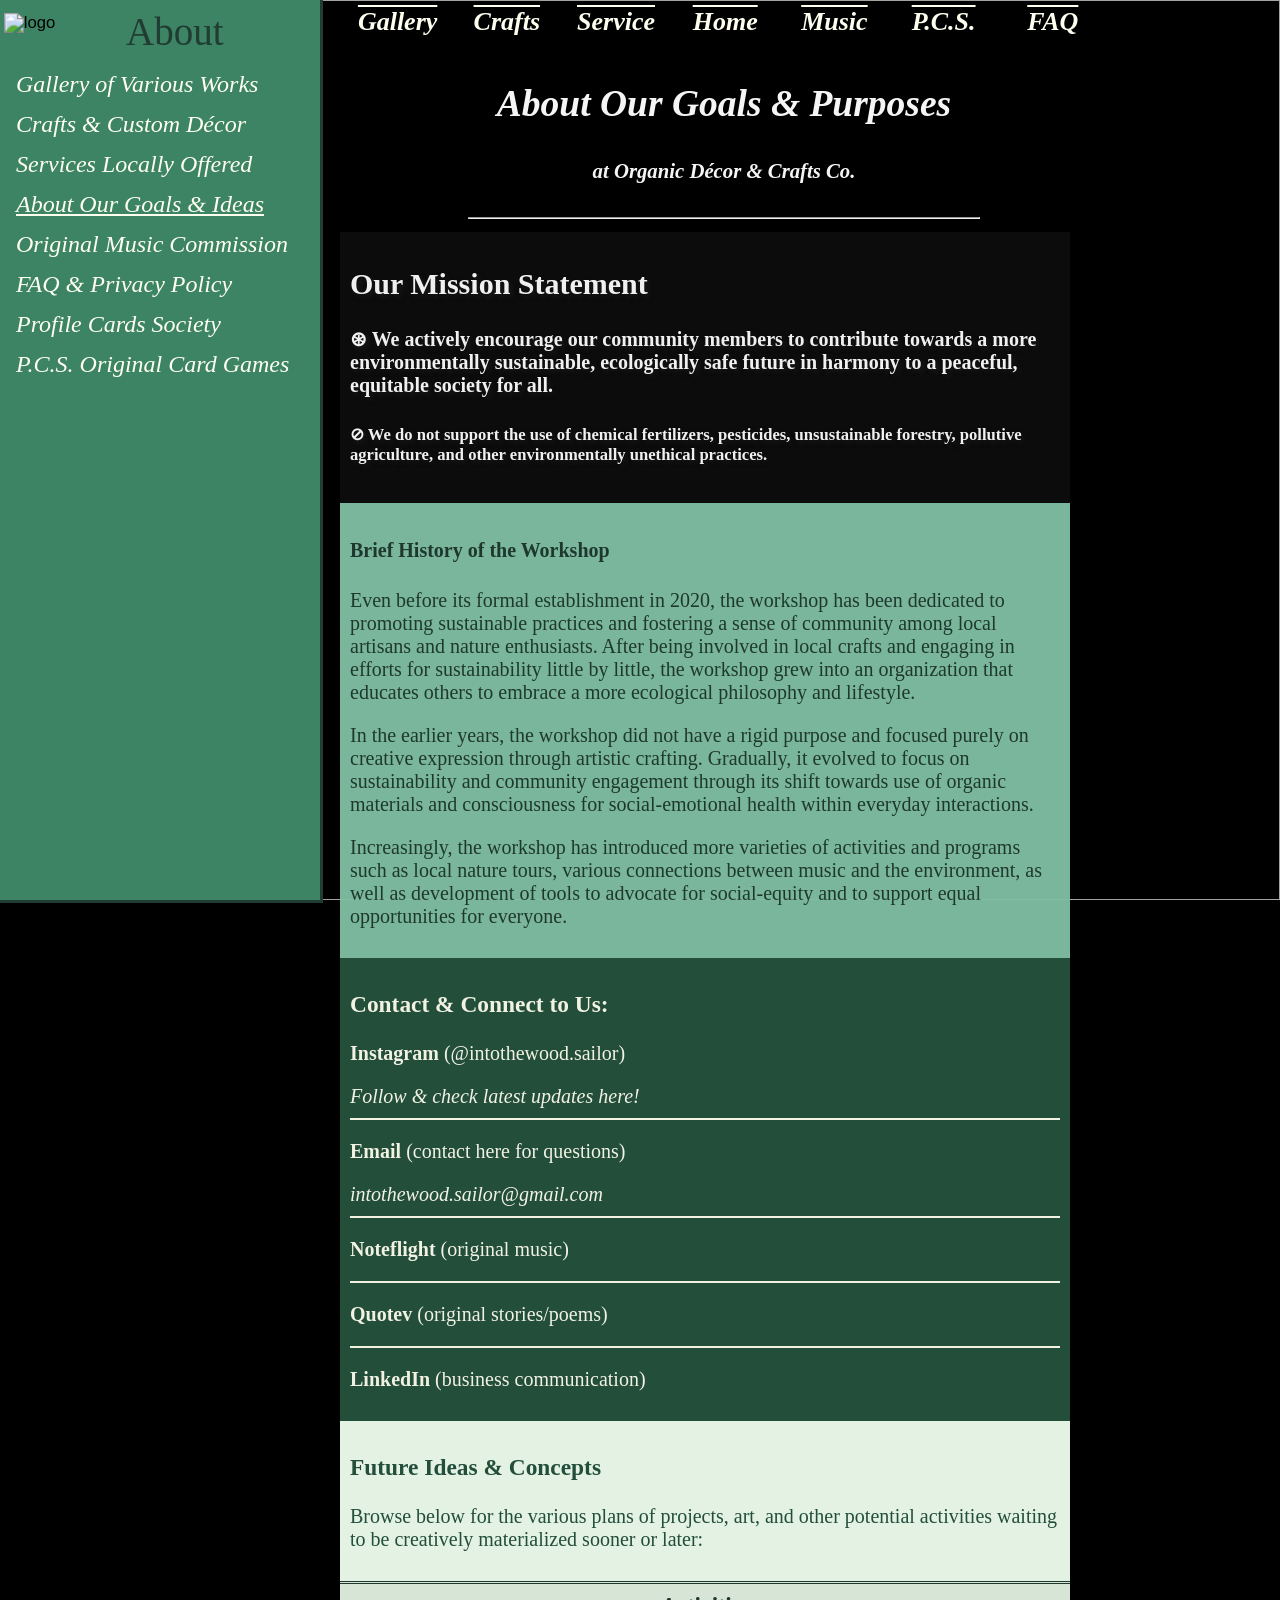
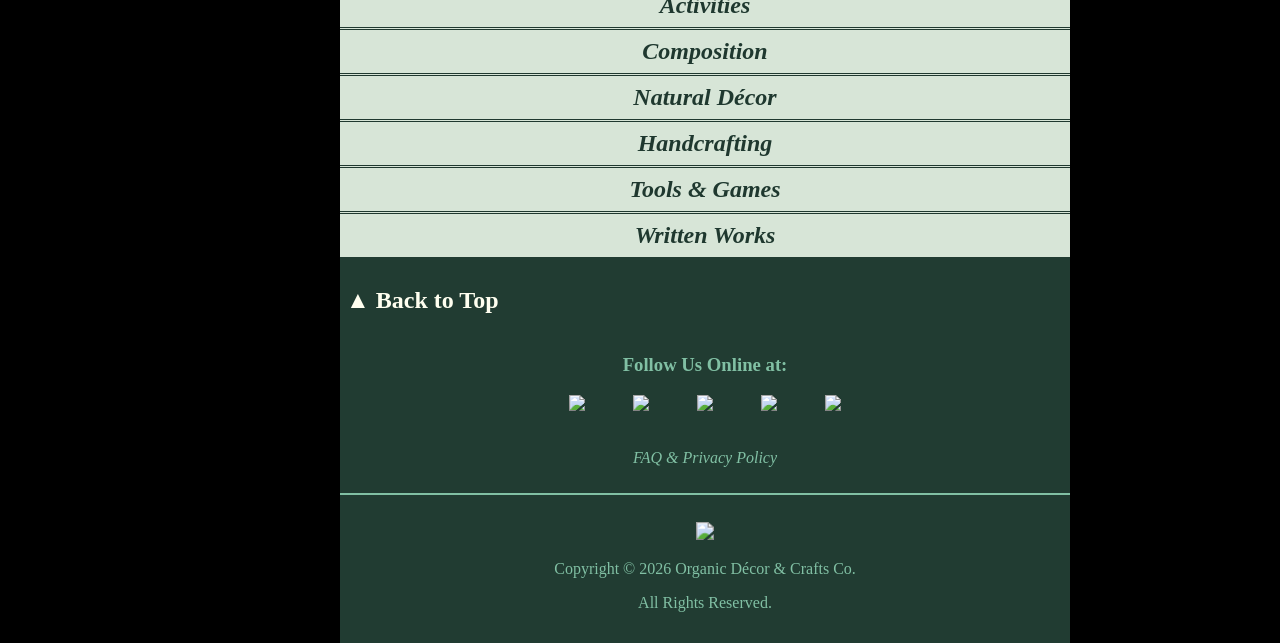
==== commit ced6f238: "Fix HTML encoding issues in about-odc.html" ====
--- a/about-odc.html
+++ b/about-odc.html
@@ -29,7 +29,7 @@
                 </details>
                 <details name="bar" class="sidebutton"><p><summary>Profile Cards Society</summary></p>
                     <button id="subside" class="sidebutton" class onclick="document.location='pcs-odc.html'">About the Organization</button>
-                    <button id="subside" class="sidebutton" class onclick="document.location='pcs-odc.html'">Original Card Games</button>
+                    <button id="subside" class="sidebutton" class onclick="document.location='pcs-cg.html'">Original Card Games</button>
                 </details>
             </div>
         </details>
@@ -52,7 +52,7 @@
         <button class="allmenu" id="m5" onclick="document.location='music-odc.html'">Original Music Commission</button>
         <button class="allmenu" id="m6" onclick="document.location='faq-odc.html'">FAQ & Privacy Policy</button>
         <button class="allmenu" id="m7" onclick="document.location='pcs-odc.html'">Profile Cards Society</button>
-        <button class="allmenu" id="m8" onclick="document.location='cg-odc.html'">P.C.S. Original Card Games</button>
+        <button class="allmenu" id="m8" onclick="document.location='pcs-cg.html'">P.C.S. Original Card Games</button>
     </div>
     <button class="fixedhomebutton" onclick="document.location='index.html'"><img class="smaller" src="img/logo4.png" type="img" alt="logo"></img></button>
     <button class="upbutton" onclick="window.scrollTo(0,0)">About</button>
@@ -64,11 +64,14 @@
     </div>
     <button class="clear">
         <h2>Our Mission Statement</h2>
-        <h4>Lorem ipsum, dolor sit amet consectetur adipisicing elit. Placeat tempore laudantium consequatur enim libero, quasi eaque officia tempora eum, molestias repellendus natus earum. Ipsam iure nulla officiis dicta odio sed.</h4>
+        <h4>⊛ We actively encourage our community members to contribute towards a more environmentally sustainable, ecologically safe future in harmony to a peaceful, equitable society for all.</h4>
+        <h5>⊘ We do not support the use of chemical fertilizers, pesticides, unsustainable forestry, pollutive agriculture, and other environmentally unethical practices.</h5>
     </button>
     <button class="light">
         <h4>Brief History of the Workshop</h4>
-        <p>Lorem ipsum, dolor sit amet consectetur adipisicing elit. Placeat tempore laudantium consequatur enim libero, quasi eaque officia tempora eum, molestias repellendus natus earum. Ipsam iure nulla officiis dicta odio sed.</p>
+        <p>Even before its formal establishment in 2020, the workshop has been dedicated to promoting sustainable practices and fostering a sense of community among local artisans and nature enthusiasts. After being involved in local crafts and engaging in efforts for sustainability little by little, the workshop grew into an organization that educates others to embrace a more ecological philosophy and lifestyle.</p>
+        <p>In the earlier years, the workshop did not have a rigid purpose and focused purely on creative expression through artistic crafting. Gradually, it evolved to focus on sustainability and community engagement through its shift towards use of organic materials and consciousness for social-emotional health within everyday interactions.</p>
+        <p>Increasingly, the workshop has introduced more varieties of activities and programs such as local nature tours, various connections between music and the environment, as well as development of tools to advocate for social-equity and to support equal opportunities for everyone.</p>
     </button>
     <button class="dark">
         <h3>Contact & Connect to Us:</h3>
@@ -143,7 +146,7 @@
         <summary class="drop">Written Works</summary>
         <button class="dark">
             <h4>Speculative Dystopian Novella: <i>Aboard the UNV Alien</i></h4>
-            <p>A story warning about climate change and its impact on future generations. A society of orphans who call international waters home survive in a society abord a ship as sea levels rise, global conflicts arise, and environmental disasters worsen.</p>
+            <p>A story warning about climate change and its impact on future generations. A society of orphans who call international waters home survive in a society aboard a ship as sea levels rise, global conflicts arise, and environmental disasters worsen.</p>
         </button>
     </details>
 </body>
@@ -167,3 +170,5 @@
         <p>All Rights Reserved.</p>
     </footer>
 </html>
+
+
--- a/styles/odc.css
+++ b/styles/odc.css
@@ -1,6 +1,10 @@
 body{
     background-color: black;
-    user-select: none;
+    user-select:none;
+}
+
+summary:hover{
+    cursor: pointer;
 }
 
 a{
@@ -13,8 +17,8 @@
 }
 a:hover{
     color: inherit;
-    filter: brightness(85%);
     cursor:pointer;
+    opacity:90%;
 }
 
 .logo{
@@ -36,11 +40,13 @@
     justify-self: center;
 }
 #vimg{
-    width: unset;
-    height: 25rem;
-    min-height: 502px;
-}
-
+    height: auto;
+    max-height: 480px;
+    max-width: 100%;
+    width: auto;
+}
+
+/*
 #fullview:active{
     position: sticky;
     top: 66px;
@@ -52,6 +58,7 @@
     z-index: 3;
     justify-self: center;
 }
+*/
 
 /*
 .topphot{
@@ -101,14 +108,13 @@
     padding-bottom: 4px;
     text-align: left;
     background-color:rgb(60, 132, 100);
-    z-index: 0;
+    z-index: 2;
     font-size: 38px;
     height: 49px;
     color: rgb(33, 60, 50);
     border: 3px,rgb(60, 132, 100),solid;
     /*border-bottom-color: rgb(33, 60, 50);*/
-    align-self: center;
-    z-index: 1;
+    justify-self: center;
 }
 
 .sidebar{
@@ -170,6 +176,8 @@
     display: block;
     text-align: center;
     justify-self: center;
+    right: 0;
+    display: block;
 }
 .teleport:hover{
     text-decoration: overline;
@@ -190,7 +198,7 @@
     left: 120px;
     font-size: 39px;
     color: rgb(33, 60, 50); 
-    z-index: 1;
+    z-index: 2;
     transition: 0.5s;
     @starting-style{
         top: -100vh;
@@ -224,7 +232,7 @@
     position: fixed;
     top: 7px;
     left: -3px;
-    z-index: 1;
+    z-index: 2;
 }
 .fixedhomebutton:hover{
     opacity: 80%;
@@ -302,7 +310,6 @@
 }
 details.sidebutton:hover{
     text-shadow: black 1px 1px 5px;
-    cursor: pointer;
 }
 
 #subside{
@@ -328,6 +335,7 @@
     border: 3px,rgb(33, 60, 50) solid;
     border-top: none;
     border-left: none;
+    z-index: -1;
 }
 
 button.allmenu{
@@ -339,7 +347,7 @@
     font-style: italic;
     left: 10px;
     position:fixed;
-    z-index: -1;
+    z-index: 0;
     visibility: hidden;
 }
 button.allmenu:hover{
@@ -401,11 +409,13 @@
     width:100%;
 }
 .drop{
+    position: sticky;
+    top:58px;
+    z-index: 1;
     background-color: rgb(240, 255, 240, 0.95);
     color: rgb(33, 60, 50);
     /*width: clamp(322px,75%,400px);*/
     width:95.5%;
-    max-width: 496x;
     display: block;
     max-width: 496px;
     justify-self: center;
@@ -480,6 +490,10 @@
     font-weight: normal;
 }
 
+#point{
+    cursor: pointer;
+}
+
 .white, .dark, .light, .clear{
     border-style: none;
     display: block;
@@ -490,7 +504,6 @@
     font-family: Georgia, 'Times New Roman', Times, serif;
     font-size: 20px;
     text-align: left;
-    z-index: 1;
     opacity: 95%;
 }
 .white{
@@ -533,7 +546,7 @@
     display: block;
     color: ivory;
     background-color:rgb(60, 132, 100);
-    z-index: 1;
+    z-index: 3;
     min-width: 200px;
     width: fit-content;
     min-height:65px;
@@ -578,9 +591,6 @@
     left: 0;
     right: 0;
 }
-.notice:hover{
-    cursor: pointer;
-}
 
 /*
 @media screen and (min-height: 720px) and (max-width:512px){
@@ -639,8 +649,23 @@
     height: 100vh;
     max-height: 100vh;
     max-width: 100vw;
-    z-index: 3;
-    justify-self: center;
+    z-index: 4;
+    justify-self: center;
+    width: unset;
+    }
+    #vimg:active{
+        display: block;
+        position: fixed;
+        top: 0%;
+        bottom: 0%;
+        right: 0;
+        left: 0;
+        height: 100vh;
+        max-height: unset;
+        max-width: 100vw;
+        width:auto;
+        z-index: 4;
+        justify-self: center;
     }
     
     body{
@@ -682,6 +707,10 @@
         right: 3%;
         left: unset;
     }
+    .drop{
+        position: sticky;
+        top: 0px;
+    }
 }
 
 @media screen and (min-width: 1100px) and (min-height: 390px){
@@ -739,16 +768,3 @@
 
 
 
-
-
-
-
-
-
-
-
-
-
-
-
-
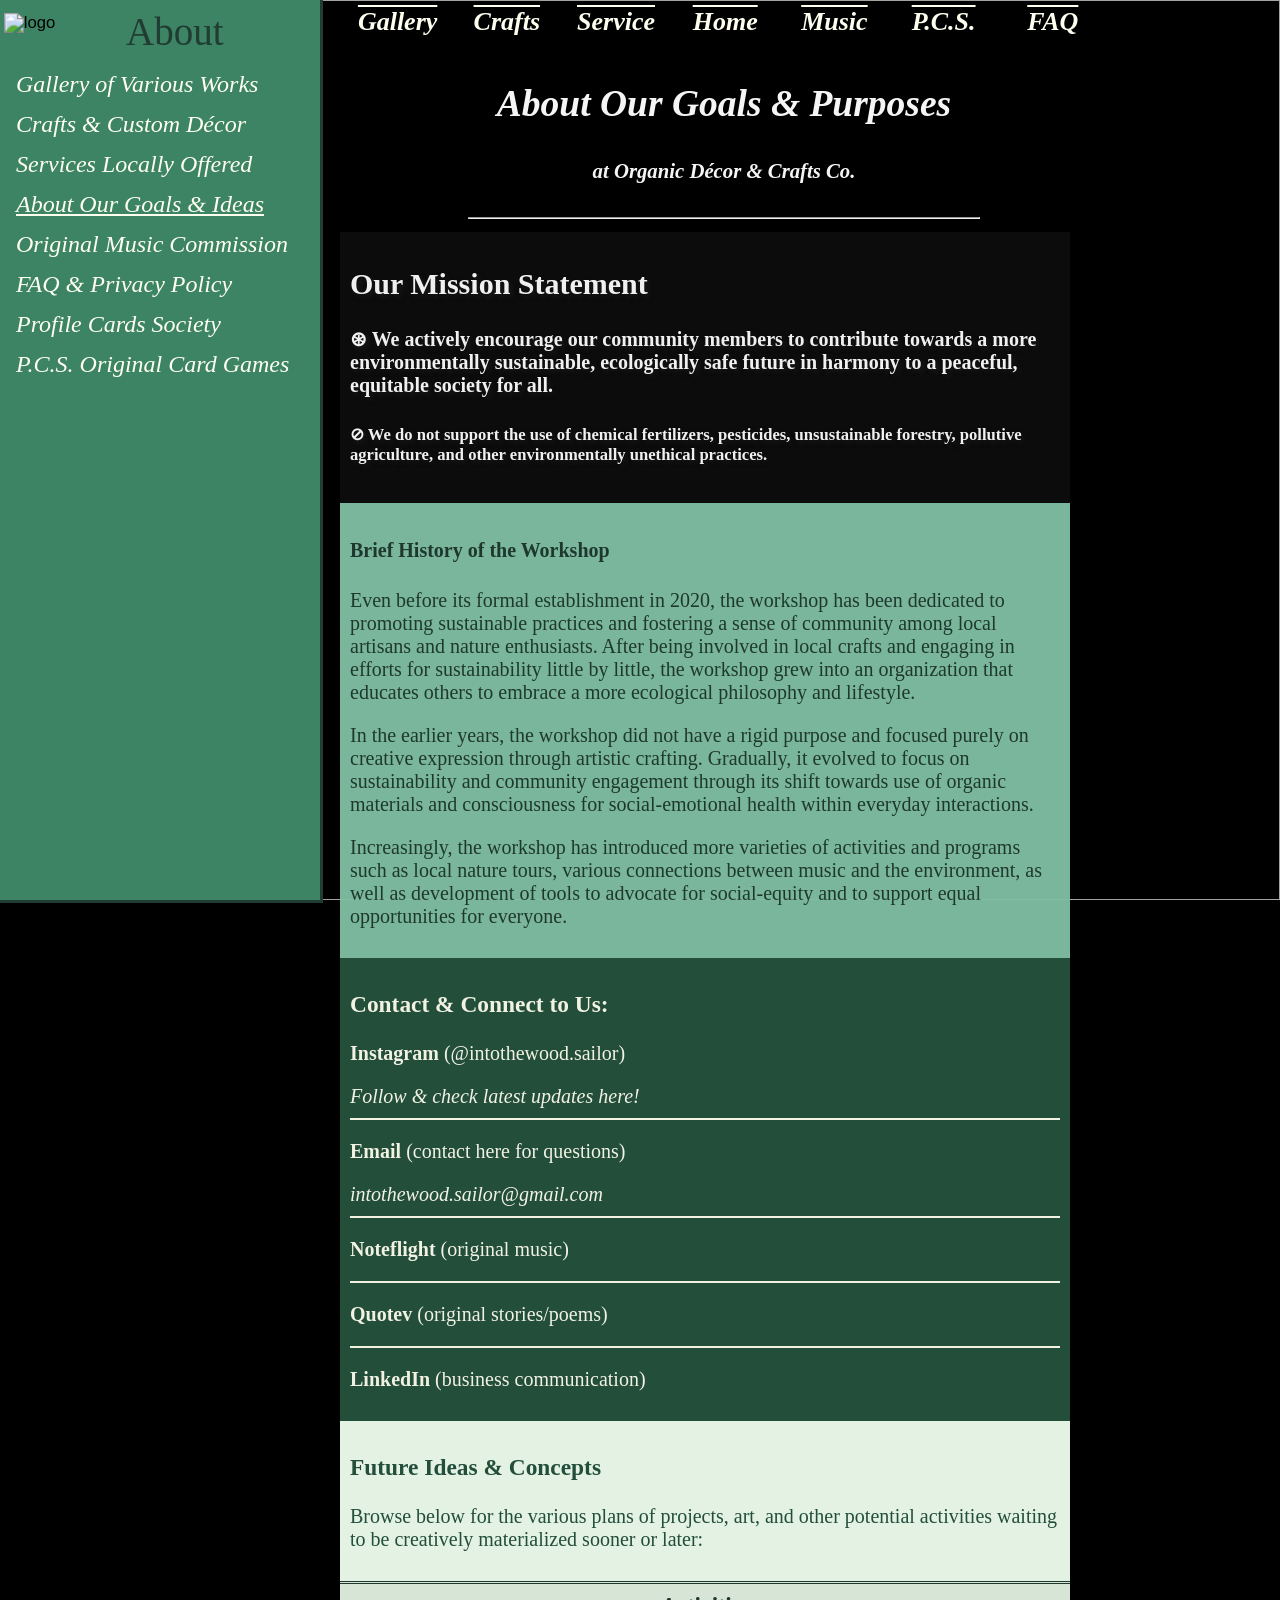
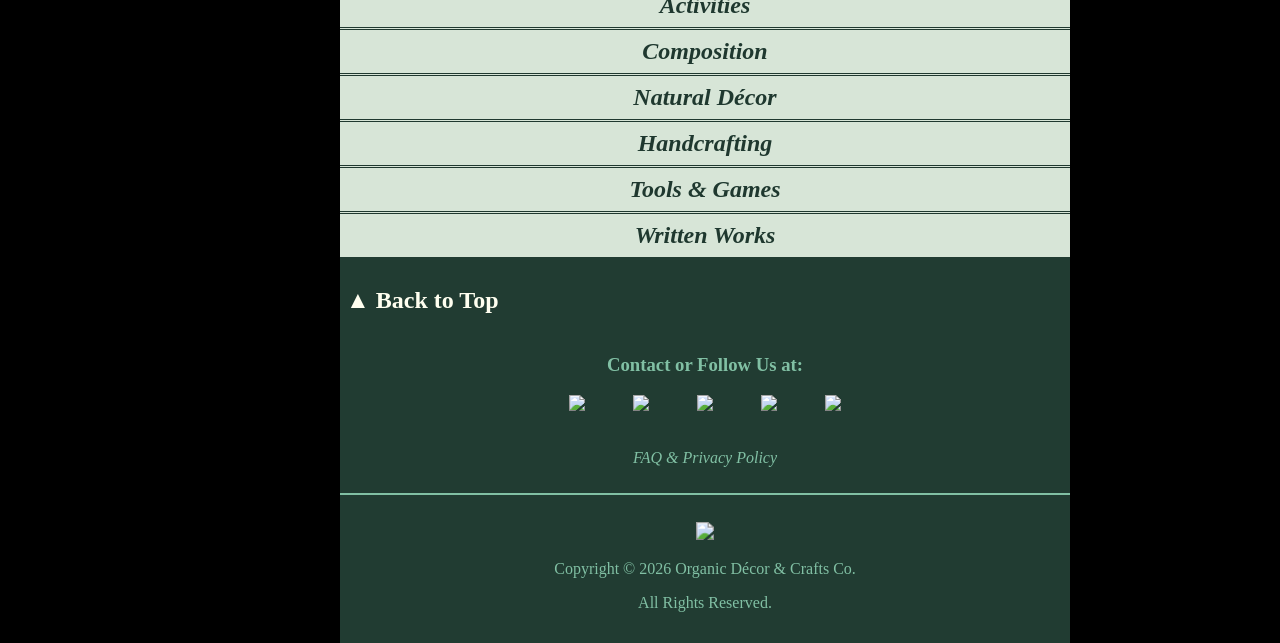
==== commit 6f77d8d9: "Update about-odc.html" ====
--- a/about-odc.html
+++ b/about-odc.html
@@ -152,7 +152,7 @@
 </body>
     <footer>
         <button class="teleport" onclick="window.scrollTo(0,0)"><h2>▲ Back to Top</h2></button>
-        <h3>Follow Us Online at:</h3>
+        <h3>Contact or Follow Us at:</h3>
         <p>
             <a class="logo" href="https://www.instagram.com/intothewood.sailor/"><img width="35px" src="img/Instagram-Logo-white.png"></a>
             <a class="logo" href="mailto:intothewood.sailor@gmail.com"><img width="35px" src="img/gmail-circled-white.png"></a>
--- a/styles/odc.css
+++ b/styles/odc.css
@@ -441,9 +441,6 @@
     margin-bottom: 3%;
     justify-content:center;
 }
-.biglogo:hover{
-    cursor:help;
-}
 
 .bigcap{
     color:whitesmoke;
